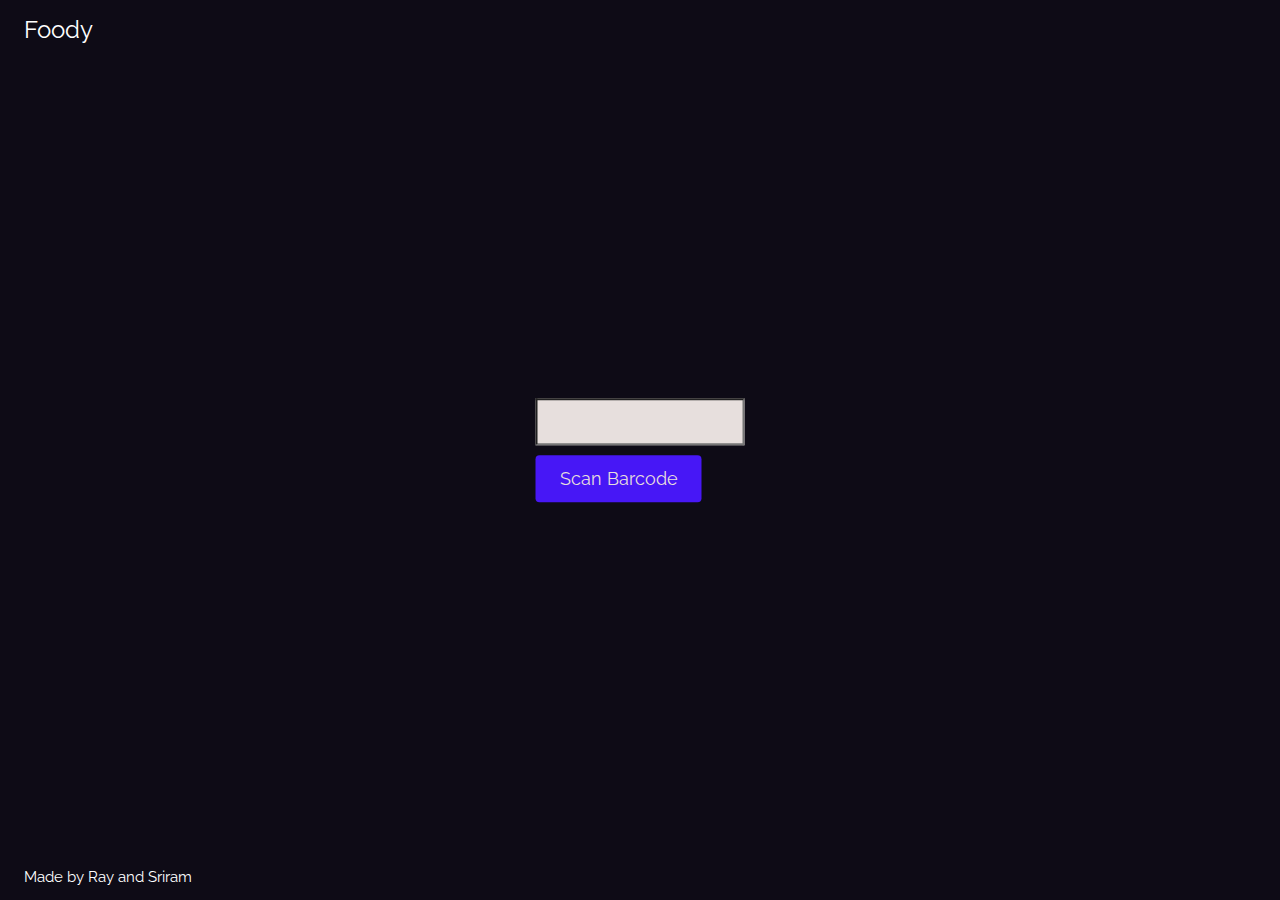
==== index.html @ 758f43e4 "added translate + readout button" ====
<!DOCTYPE html>
<html>

<head>
    <title>Foody</title>
    <meta charset="UTF-8">
    <meta name="viewport" content="width=device-width, initial-scale=1">
    <link rel="stylesheet" href="https://www.w3schools.com/w3css/4/w3.css">
    <link rel="stylesheet" href="https://fonts.googleapis.com/css?family=Raleway">
    <link rel="stylesheet" href="style.css">
</head>

<body>

    <div class="bgimg w3-display-container w3-animate-opacity w3-text-white">
        <div class="w3-display-topleft w3-padding-large w3-xlarge">
            Foody
        </div>
        <div class="w3-display-middle">
            <input type="text" class="input-field" id="input"><br>
            <button onClick="tempFunction()" class="scan-button button" id="input-button">Scan Barcode</button>
        </div>
        <div class="w3-display-bottomleft w3-padding-large">
            Made by Ray and Sriram
        </div>
    </div>
    
    <div class="w3-display-left">
        <img class="img" id="img" src="" style="display: none">
    </div>
    <div class="w3-display-middle table" style="display: none" id="table">
        <table class="table-content">
            <tr>
                <th>Macronutrient</th>
                <th>Amount Per Serving<span id="serving"></span></th>
            </tr>
            <tr>
                <td>Energy</td>
                <td id="engy"></td>
            </tr>
            <tr>
                <td>Carbohydrates</td>
                <td id="carb"></td>
            </tr>
            <tr>
                <td>Protein</td>
                <td id="protein"></td>
            </tr>
            <tr>
                <td>Fats</td>
                <td id="fat"></td>
            </tr>
            <tr>
                <td>Sodium</td>
                <td id="soda"></td>
            </tr>
            <tr>
                <td>Nutriscore</td>
                <td id="score"></td>
            </tr>
            <tfoot>
                <tr>
                    <th colspan="2" id="foot"></th>
                </tr>
            </tfoot>
        </table>
    </div>
    <div class="w3-display-topright" style="display: none;" id="translate">
        <button class="scan-button button">
            Translate
        </button>
    </div>

    <div class="w3-display-bottomright" style="display: none;" id="readout">
        <button class="scan-button button">
            Read Out
        </button>
    </div>


    <script>

        function tempFunction() {
            var baseURL = "https://world.openfoodfacts.org/api/v2/product/" + document.getElementById("input").value;
            const userAction = async () => {
                const response = await fetch(baseURL);
                const myJson = await response.json(); //extract JSON from the http response
                // do something with myJson
                return myJson;
            }
            // const myJson = await response.json(); //extract JSON from the http response
            // do something with myJson
            // console.log(myJson);
            // return myJson;
            // };

            userAction().then(data => {
                hideElements();
                var servingSize = data.product.serving_quantity;
                var num = servingSize/100;
                var carbs = data.product.nutriments.carbohydrates_100g;
                var energy = data.product.nutriments.energy_100g;
                var fat = data.product.nutriments.fat_100g;
                var proteins = data.product.nutriments.proteins_100g;
                var score = data.product.nutriscore_grade;
                var sodium = data.product.nutriments.sodium_100g;
                var imgURL = data.product.image_url;
                console.log(imgURL);
                document.getElementById("serving").innerHTML = "(" + servingSize + ")";
                document.getElementById("engy").innerHTML = Math.round(energy*num/4.184) + " Calories";
                document.getElementById("carb").innerHTML = Math.round(carbs*num) + " G";
                document.getElementById("protein").innerHTML = Math.round(proteins*num) + " G";
                document.getElementById("fat").innerHTML = Math.round(fat*num) + " G";
                document.getElementById("soda").innerHTML = Math.round(sodium*num*1000) + " MG";
                document.getElementById("score").innerHTML = score;
                document.getElementById("img").src = imgURL;
                document.getElementById("foot").innerHTML = footerResponse(fat, sodium, score);
                document.getElementById("table").style.display = "block";
                document.getElementById("img").style.display = "block";
                document.getElementById("translate").style.display = "block";
                document.getElementById("readout").style.display = "block";
                
            })

        }

        function hideElements() {
            document.getElementById("input").style.display = "none";
            document.getElementById("input-button").style.display = "none";
        }

        function footerResponse(f, s, sc) {
            if(f > 10 || s > 500 || sc === e || sc === d || sc === c){
                return "This item is not recommended for children with diabetes or pre-diabetes";
            }
            else{
                return "This item is safe to consume in moderation for children with diabetes or pre-diabetes";
            }
        }

    </script>

</body>

</html>
---- style.css ----
body,h1 {font-family: "Raleway", sans-serif}
body, html {height: 100%}
.bgimg {
  background-color: #0E0B16;
  min-height: 100%;
  background-position: center;
  background-size: cover;
}

.scan-button {
    background-color: #4717F6;
    font-size: large;
    padding: 10px 24px;
    border-radius: 4px;
    border: 0px;
    color: #E7DFDD;
    transition-duration: 0.4s;
}

.button:hover {
    background-color:#E7DFDD;
    color: #4717F6;
}

.input-field {
    background-color: #E7DFDD;
    text-align: center;
    margin-bottom: 10px;
    padding: 10px;
}

.table {
    color: #E7DFDD;
}

td, th {
    border: 1px solid;
    text-align: left;
    padding: 8px;
}

.img {
    width: 300px;
    height: auto;
    border: 1px solid #E7DFDD;
}
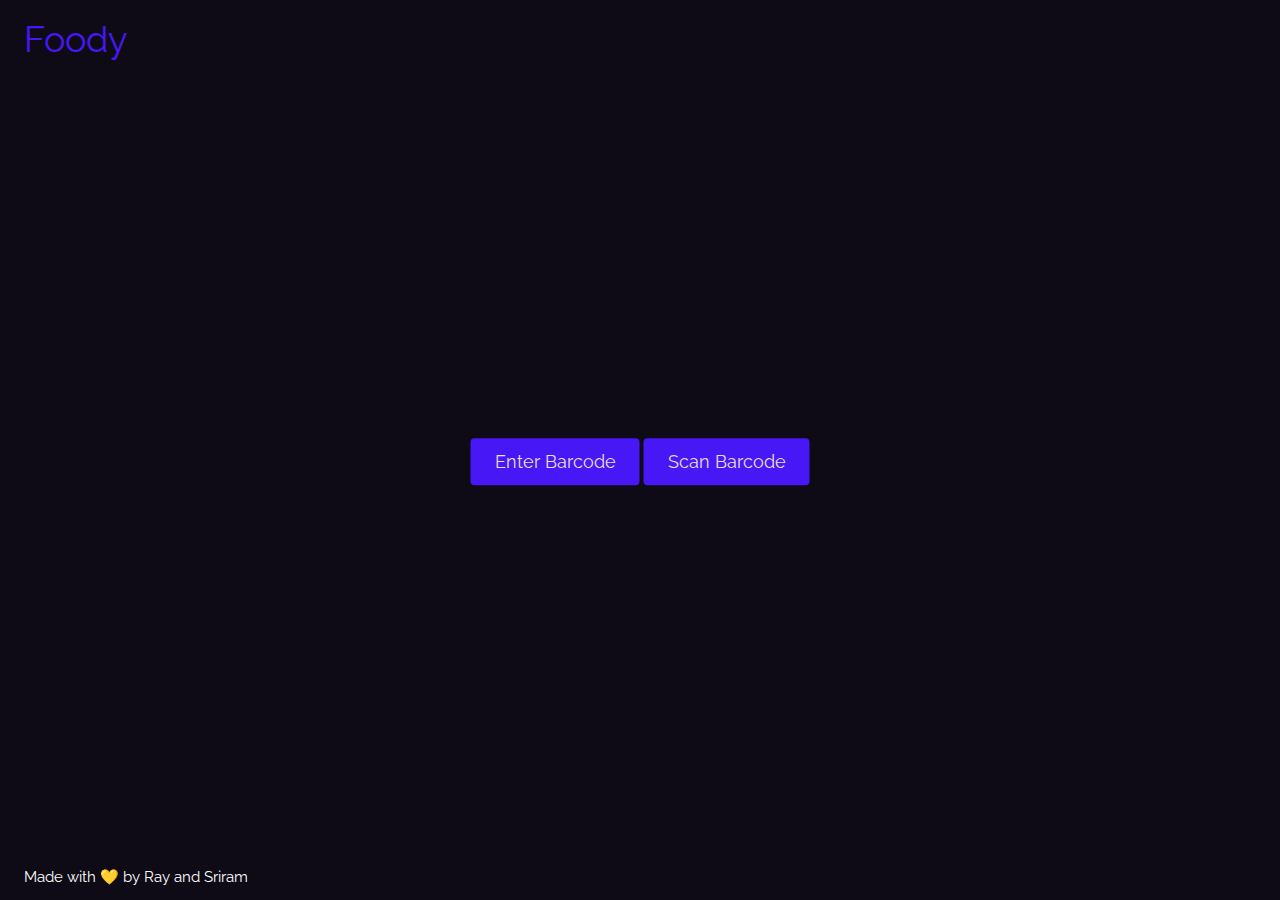
==== commit 750f6382: "more frontend stuff" ====
--- a/index.html
+++ b/index.html
@@ -1,5 +1,7 @@
 <!DOCTYPE html>
 <html>
+
+<meta charset="UTF-8">
 
 <head>
     <title>Foody</title>
@@ -13,23 +15,48 @@
 <body>
 
     <div class="bgimg w3-display-container w3-animate-opacity w3-text-white">
-        <div class="w3-display-topleft w3-padding-large w3-xlarge">
-            Foody
+        <div class="w3-display-topleft w3-padding-large w3-xxlarge title">
+            <a href="http://127.0.0.1:5500/index.html" style="text-decoration: none;">Foody</a>
         </div>
         <div class="w3-display-middle">
-            <input type="text" class="input-field" id="input"><br>
-            <button onClick="tempFunction()" class="scan-button button" id="input-button">Scan Barcode</button>
-        </div>
+            <input type="text" class="input-field" id="input" style="display: none"><br>
+            <button onClick="enterBarcode()" class="scan-button button" id="scan-button">Enter Barcode</button>
+            <button onClick="scanBarcode()" class="scan-button button" id="enter-button">Scan Barcode</button>
+            <button onClick="tempFunction(document.getElementById('input').value)" class="scan-button button" id="submit"
+                style="display: none;">Submit</button>
+        </div>
+        <div id="qr-reader" style="width: 600px" class="w3-display-bottommiddle " id="video"></div>
         <div class="w3-display-bottomleft w3-padding-large">
-            Made by Ray and Sriram
-        </div>
-    </div>
-    
+            Made with &#128155; by Ray and Sriram
+        </div>
+    </div>
+
+    <div class="w3-display-bottommiddle">
+        <button onClick="redirect()" class="scan-button button" style="display: none" id="donate">
+            Donate to Food Pharmacy
+        </button>
+    </div>
+    <!-- 5449000131805  -->
+
+    <!-- 028400069311  Doritos -->
+
+    <!-- <div id="myModal" class="modal">
+        <div class="modal-content">
+            <span class="close">&times;</span>
+            <p>test</p>
+        </div>
+    </div> -->
+
     <div class="w3-display-left">
         <img class="img" id="img" src="" style="display: none">
     </div>
     <div class="w3-display-middle table" style="display: none" id="table">
         <table class="table-content">
+            <thead>
+                <tr>
+                    <th colspan="2" id="header" class="header"></th>
+                </tr>
+            </thead>
             <tr>
                 <th>Macronutrient</th>
                 <th>Amount Per Serving<span id="serving"></span></th>
@@ -49,6 +76,10 @@
             <tr>
                 <td>Fats</td>
                 <td id="fat"></td>
+            </tr>
+            <tr>
+                <td>Sugars</td>
+                <td id="sugar"></td>
             </tr>
             <tr>
                 <td>Sodium</td>
@@ -65,23 +96,29 @@
             </tfoot>
         </table>
     </div>
-    <div class="w3-display-topright" style="display: none;" id="translate">
-        <button class="scan-button button">
+    <div class="w3-display-topright" id="translate">
+        <!-- <button class="scan-button button">
             Translate
-        </button>
-    </div>
-
-    <div class="w3-display-bottomright" style="display: none;" id="readout">
-        <button class="scan-button button">
+        </button> -->
+        <div id="google_translate_element"></div>
+    </div>
+
+    <div class="w3-display-bottomright" style="display: none" id="readout">
+        <button onClick="speak()" class="scan-button button" id="speak">
             Read Out
         </button>
     </div>
 
 
+    <script type="text/javascript"
+        src="//translate.google.com/translate_a/element.js?cb=googleTranslateElementInit"></script>
+
+    <script src="https://github.com/mebjas/html5-qrcode/releases/download/v2.3.7/html5-qrcode.min.js"></script>
+
     <script>
 
-        function tempFunction() {
-            var baseURL = "https://world.openfoodfacts.org/api/v2/product/" + document.getElementById("input").value;
+        function tempFunction(data) {
+            var baseURL = "https://world.openfoodfacts.org/api/v2/product/" + data;
             const userAction = async () => {
                 const response = await fetch(baseURL);
                 const myJson = await response.json(); //extract JSON from the http response
@@ -97,7 +134,7 @@
             userAction().then(data => {
                 hideElements();
                 var servingSize = data.product.serving_quantity;
-                var num = servingSize/100;
+                var num = servingSize / 100;
                 var carbs = data.product.nutriments.carbohydrates_100g;
                 var energy = data.product.nutriments.energy_100g;
                 var fat = data.product.nutriments.fat_100g;
@@ -105,39 +142,114 @@
                 var score = data.product.nutriscore_grade;
                 var sodium = data.product.nutriments.sodium_100g;
                 var imgURL = data.product.image_url;
+                var productName = data.product.product_name_en;
+                var sugars = data.product.nutriments.sugars;
                 console.log(imgURL);
                 document.getElementById("serving").innerHTML = "(" + servingSize + ")";
-                document.getElementById("engy").innerHTML = Math.round(energy*num/4.184) + " Calories";
-                document.getElementById("carb").innerHTML = Math.round(carbs*num) + " G";
-                document.getElementById("protein").innerHTML = Math.round(proteins*num) + " G";
-                document.getElementById("fat").innerHTML = Math.round(fat*num) + " G";
-                document.getElementById("soda").innerHTML = Math.round(sodium*num*1000) + " MG";
+                document.getElementById("engy").innerHTML = Math.round(energy * num / 4.184) + " Calories";
+                document.getElementById("carb").innerHTML = Math.round(carbs * num) + " Grams";
+                document.getElementById("protein").innerHTML = Math.round(proteins * num) + " Grams";
+                document.getElementById("fat").innerHTML = Math.round(fat * num) + " Grams";
+                document.getElementById("soda").innerHTML = Math.round(sodium * num * 1000) + " Milligrams";
                 document.getElementById("score").innerHTML = score;
                 document.getElementById("img").src = imgURL;
+                document.getElementById("sugar").innerHTML = Math.round(sugars) + " Grams";
                 document.getElementById("foot").innerHTML = footerResponse(fat, sodium, score);
+                document.getElementById("header").innerHTML = productName;
                 document.getElementById("table").style.display = "block";
                 document.getElementById("img").style.display = "block";
-                document.getElementById("translate").style.display = "block";
                 document.getElementById("readout").style.display = "block";
-                
+
             })
 
         }
 
         function hideElements() {
             document.getElementById("input").style.display = "none";
-            document.getElementById("input-button").style.display = "none";
+            document.getElementById("scan-button").style.display = "none";
+            document.getElementById("enter-button").style.display = "none";
+            document.getElementById("submit").style.display = "none";
         }
 
         function footerResponse(f, s, sc) {
-            if(f > 10 || s > 500 || sc === e || sc === d || sc === c){
+            if (f > 10 || s > 500 || sc === "e" || sc === "d" || sc === "c") {
                 return "This item is not recommended for children with diabetes or pre-diabetes";
             }
-            else{
+            else {
+                document.getElementById("donate").style.display = "block";
                 return "This item is safe to consume in moderation for children with diabetes or pre-diabetes";
             }
         }
 
+        function googleTranslateElementInit() {
+            new google.translate.TranslateElement({ pageLanguage: 'en' }, 'google_translate_element');
+        }
+
+        function redirect() {
+            window.location.href = "https://www.capitalareafoodbank.org/how-to-help/donate-food/";
+        }
+
+        function enterBarcode() {
+            document.getElementById("enter-button").style.display = "none";
+            document.getElementById("scan-button").style.display = "none";
+            document.getElementById("submit").style.display = "block";
+            document.getElementById("input").style.display = "block";
+        }
+
+        function scanBarcode() {
+            hideElements();
+            function onScanSuccess(decodedText, decodedResult) {
+                console.log(`Code scanned = ${decodedText}`, decodedResult);
+                document.getElementById("qr-reader").style.display="none";
+                tempFunction(decodedText);
+            }
+            var html5QrcodeScanner = new Html5QrcodeScanner(
+                "qr-reader", {
+                fps: 10, qrbox: 300, useBarCodeDetectorIfSupported: true,
+                showTorchButtonIfSupported: true,
+            });
+            html5QrcodeScanner.render(onScanSuccess);
+        }
+
+        function speak(){
+            document.getElementById('speak').innerHTML = "Stop Speaking";
+
+            let speech = new SpeechSynthesisUtterance();
+            let combo = document.getElementsByClassName('goog-te-combo')[0];
+
+            speech.lang = combo.value;
+            speech.text = document.getElementById("header").innerHTML + " has a serving size of " + document.getElementById("serving").innerHTML + " grams. The energy value that is provided is " + document.getElementById("engy").innerHTML + ". The amount of carbohydrates contained is " + document.getElementById("carb").innerHTML + ". The amount of protein contained is " + document.getElementById("protein") + ". The amount of fat contained is " + document.getElementById("fat").inner + ". The amount of sodium contained is " + document.getElementById("soda").innerHTML + ". The nutriscore of this food is " + document.getElementById("score").innerHTML + ". " + document.getElementById("foot").innerHTML;
+
+            if(window.speechSynthesis.speaking){
+                window.speechSynthesis.cancel();
+                document.getElementById('speak').innerHTML = "Start Speaking";
+            }
+            else {
+                window.speechSynthesis.speak(speech);
+            }
+        }
+
+
+        // var modal = document.getElementById("myModal");
+        // var btn = document.getElementById("donate");
+        // var span = document.getElementByClassName("close")[0];
+
+        // btn.onclick = function () {
+        //     modal.style.display = "block";
+        // }
+
+        // span.onClick = function () {
+        //     modal.style.display = "none";
+        // }
+
+        // window.onclick = function (event) {
+        //     if (event.target == modal) {
+        //         modal.style.display = "none";
+        //     }
+        // }
+
+
+
     </script>
 
 </body>
--- a/style.css
+++ b/style.css
@@ -5,6 +5,7 @@
   min-height: 100%;
   background-position: center;
   background-size: cover;
+  overflow: auto;
 }
 
 .scan-button {
@@ -23,18 +24,24 @@
 }
 
 .input-field {
-    background-color: #E7DFDD;
+    color: #E7DFDD;
+    background-color: #0E0B16;
+    border: 3px solid #4717F6;
     text-align: center;
-    margin-bottom: 10px;
-    padding: 10px;
+    border-radius: 5px;
+    margin-bottom: 7px;
+    padding: 20px;
 }
 
 .table {
     color: #E7DFDD;
+    min-width: none;
+    min-height: none;
 }
 
 td, th {
     border: 1px solid;
+    border-color: #4717F6;
     text-align: left;
     padding: 8px;
 }
@@ -42,5 +49,64 @@
 .img {
     width: 300px;
     height: auto;
-    border: 1px solid #E7DFDD;
+    border: 3px solid #4717F6;
+    min-width: none;
+    min-height: none;
+}
+
+.header {
+    text-align: center;
+}
+
+.modal {
+    position: fixed;
+    z-index: 1;
+    padding-top: 200;
+    width: 100%;
+    height: 100%;
+    overflow: auto;
+    background-color: rgb(0, 0, 0);
+    background-color: rgba(0, 0, 0, 0.4);
+}
+
+.modal-content {
+    background-color: #0E0B16;
+    margin: auto;
+    padding: 20px;
+    border: 1px solid #4717F6;
+    width: 80%;
+}
+
+.close {
+    color: #4717F6;
+    float: right;
+    font-size: 28px;
+    font-weight: bold;
+}
+
+.close:hover, .close:focus {
+    color: #000;
+    text-decoration: none;
+    cursor: pointer;
+}
+
+.container {
+    display: flex;
+    flex-direction: column;
+    justify-content: center;
+    align-items: center;
+    height: 100vh;
+}
+
+.video {
+    width: 600px;
+}
+
+.title {
+    color: #E7DFDD;
+}
+
+.title:hover {
+    color:#4717F6;
+    transition-duration: 0.4s;
 }